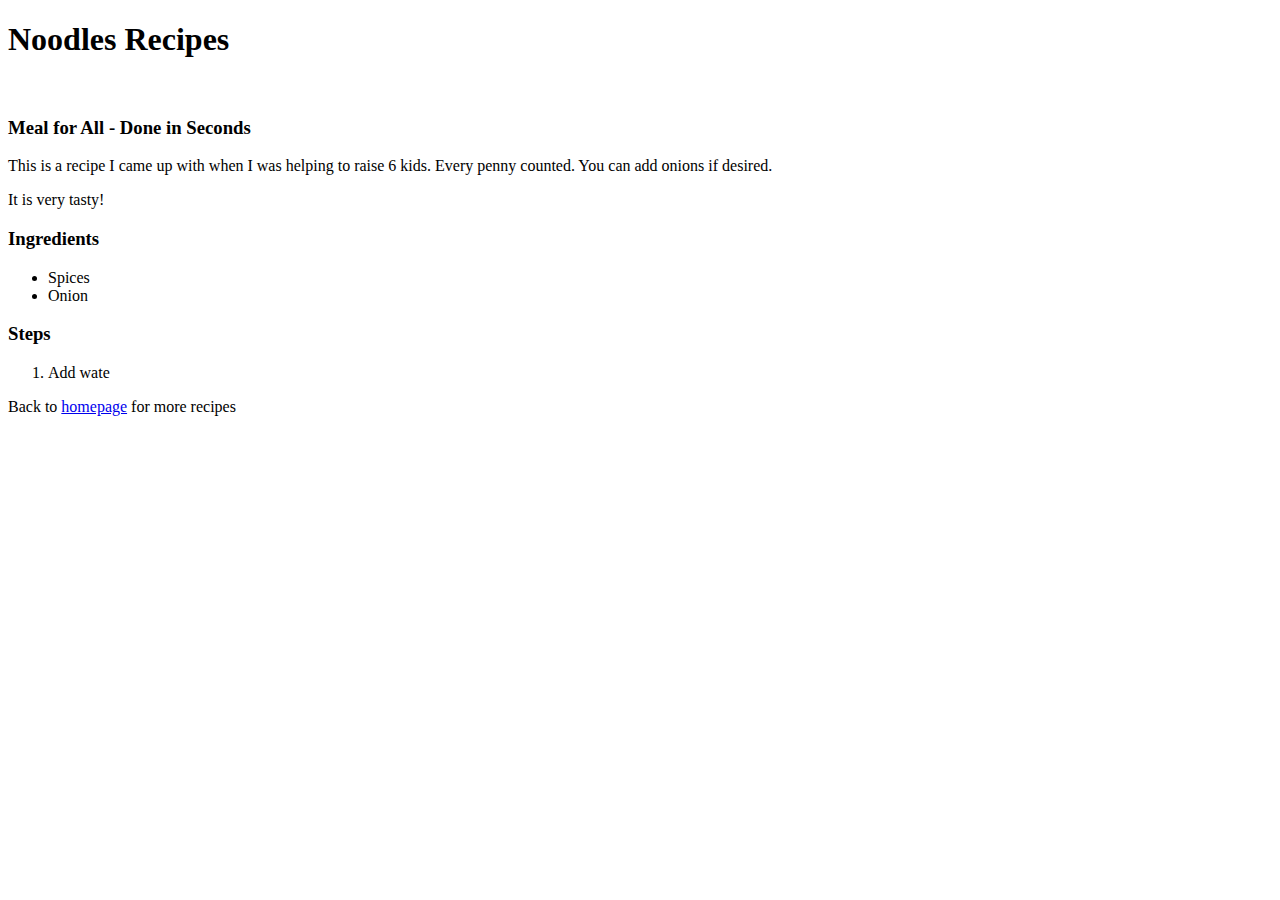
==== recipes/noodles.html @ 25ee5c9f "Structural changes made to the Noodle recipe file" ====
<!DOCTYPE html>
<html lang="en">
<head>
    <meta charset="UTF-8">
    <meta http-equiv="X-UA-Compatible" content="IE=edge">
    <meta name="viewport" content="width=device-width, initial-scale=1.0">
    <title>Noodles recipes</title>
</head>
<body>
    <h1>Noodles Recipes</h1>
    <img src="" alt="">
    <h3>Meal for All - Done in Seconds</h3>
    <p>This is a recipe I came up with when I was helping to raise 6 kids. Every penny counted. You can add onions if desired.</p>
    <p>It is very tasty!</p>
    <h3>Ingredients</h3>
    <ul>
        <li>Spices</li>
        <li>Onion</li>
    </ul>
    <h3>Steps</h3>
    <ol>
        <li>Add wate</li>
    </ol>

    <p>Back to <a href="../index.html">homepage</a> for more recipes</p>

    
</body>
</html>
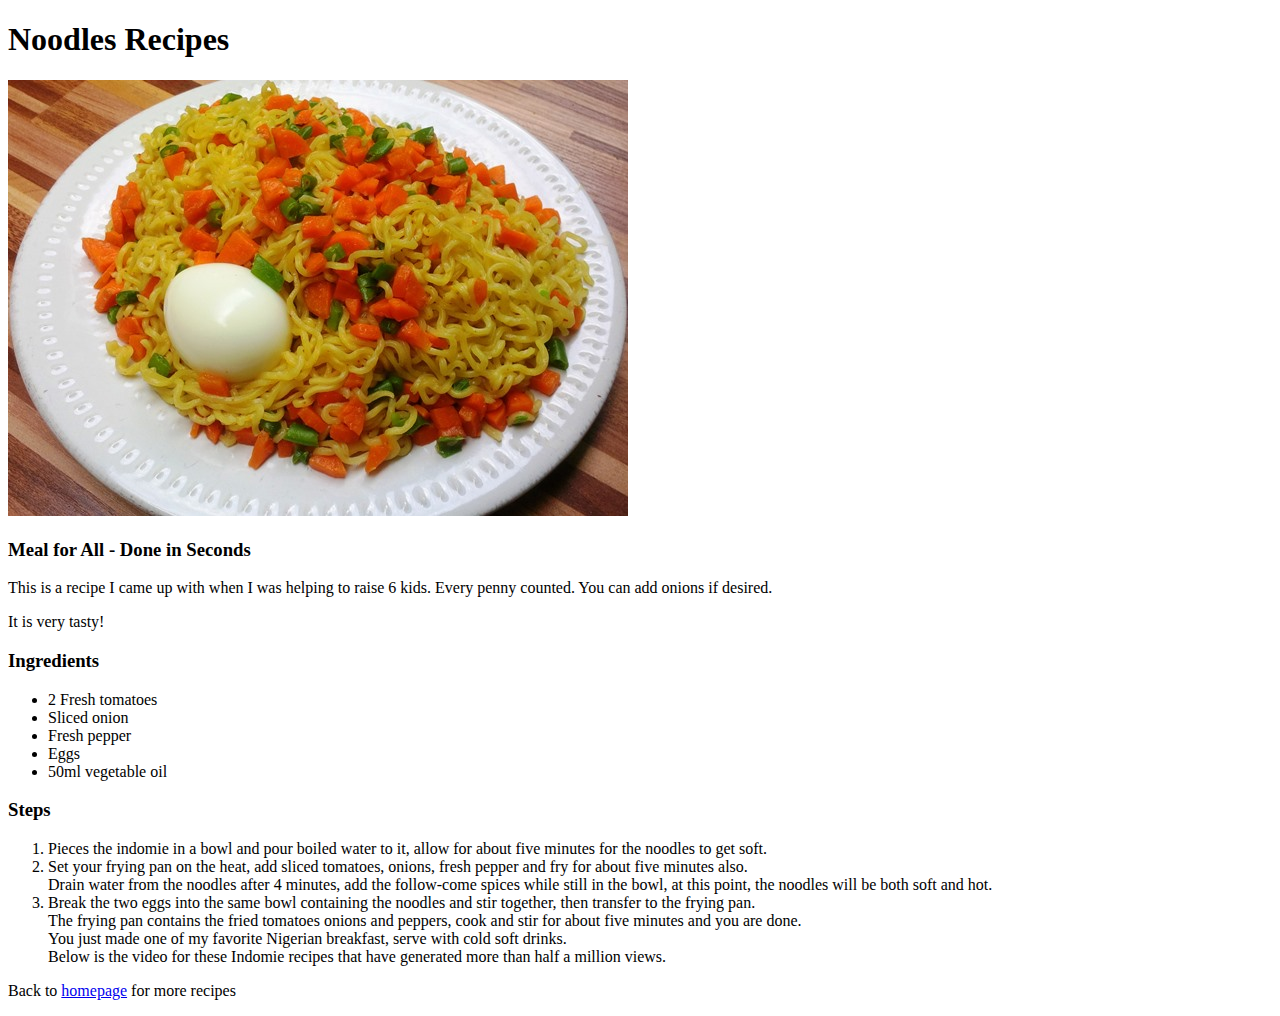
==== commit a4276331: "Added new layout and content to the html files" ====
--- a/recipes/noodles.html
+++ b/recipes/noodles.html
@@ -8,18 +8,30 @@
 </head>
 <body>
     <h1>Noodles Recipes</h1>
-    <img src="" alt="">
+    <img src="../images/indomie-noodles.jpg" alt="">
     <h3>Meal for All - Done in Seconds</h3>
     <p>This is a recipe I came up with when I was helping to raise 6 kids. Every penny counted. You can add onions if desired.</p>
     <p>It is very tasty!</p>
     <h3>Ingredients</h3>
     <ul>
-        <li>Spices</li>
-        <li>Onion</li>
+        <li>2 Fresh tomatoes</li>
+        <li>Sliced onion</li>
+        <li>Fresh pepper</li>
+        <li>Eggs</li>
+        <li>50ml vegetable oil</li>
     </ul>
     <h3>Steps</h3>
     <ol>
-        <li>Add wate</li>
+        <li>Pieces the indomie in a bowl and pour boiled water to it, allow for about five minutes for the noodles to get soft.</li>
+        <li>Set your frying pan on the heat, add sliced tomatoes, onions, fresh pepper and fry for about five minutes also. <br>
+            Drain water from the noodles after 4 minutes, add the follow-come spices while still in the bowl, at this point, the noodles will be both soft and hot.
+        </li>
+        <li>
+            Break the two eggs into the same bowl containing the noodles and stir together, then transfer to the frying pan. <br>
+            The frying pan contains the fried tomatoes onions and peppers, cook and stir for about five minutes and you are done. <br>
+            You just made one of my favorite Nigerian breakfast, serve with cold soft drinks. <br>
+            Below is the video for these Indomie recipes that have generated more than half a million views.
+        </li>
     </ol>
 
     <p>Back to <a href="../index.html">homepage</a> for more recipes</p>
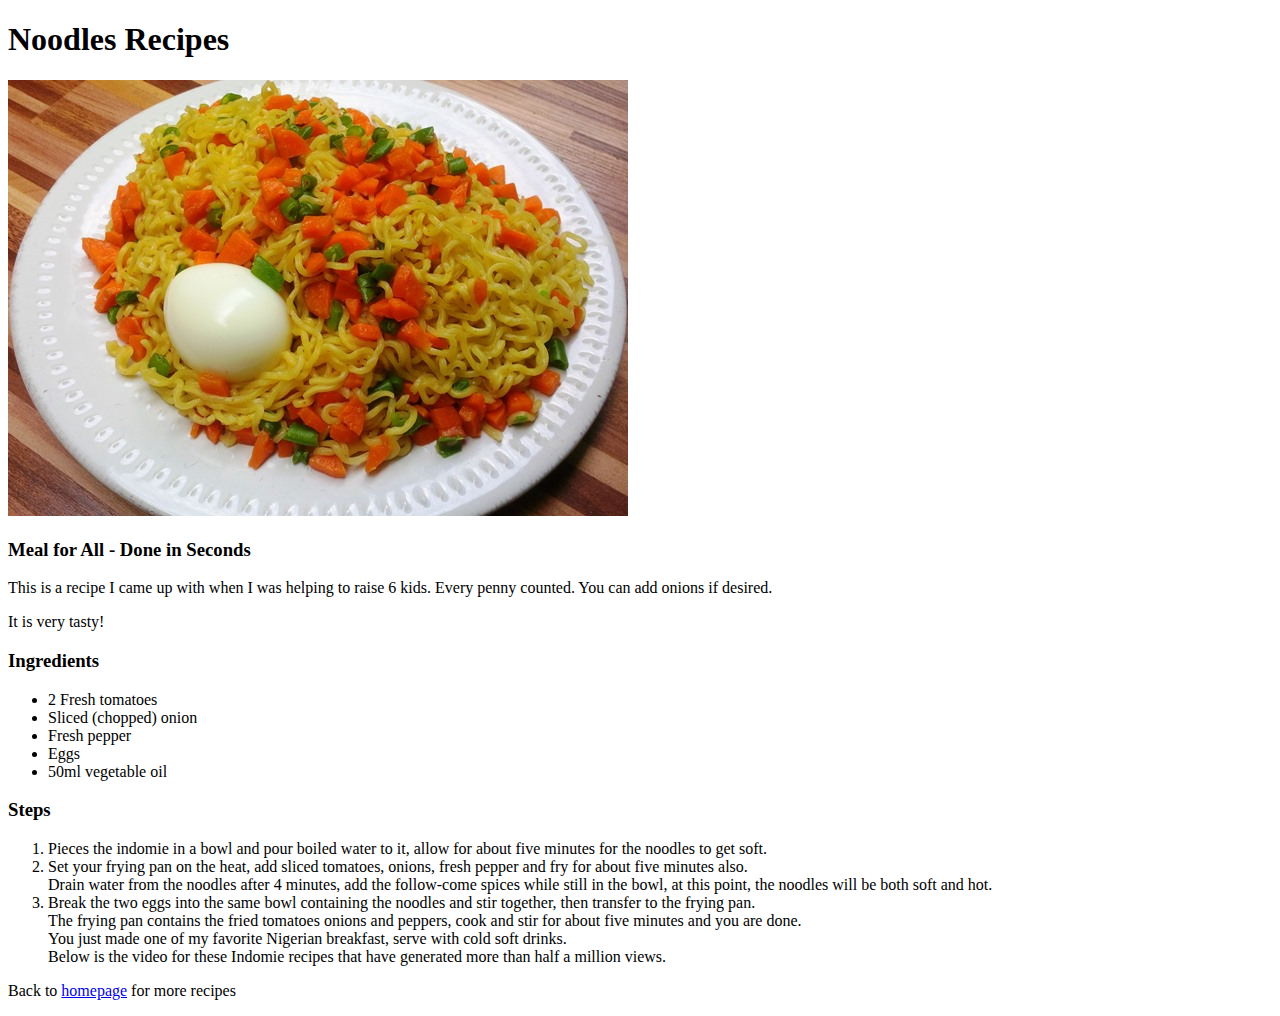
==== commit f5b7deb8: "modification to the noodles recipes" ====
--- a/recipes/noodles.html
+++ b/recipes/noodles.html
@@ -15,7 +15,7 @@
     <h3>Ingredients</h3>
     <ul>
         <li>2 Fresh tomatoes</li>
-        <li>Sliced onion</li>
+        <li>Sliced (chopped) onion</li>
         <li>Fresh pepper</li>
         <li>Eggs</li>
         <li>50ml vegetable oil</li>
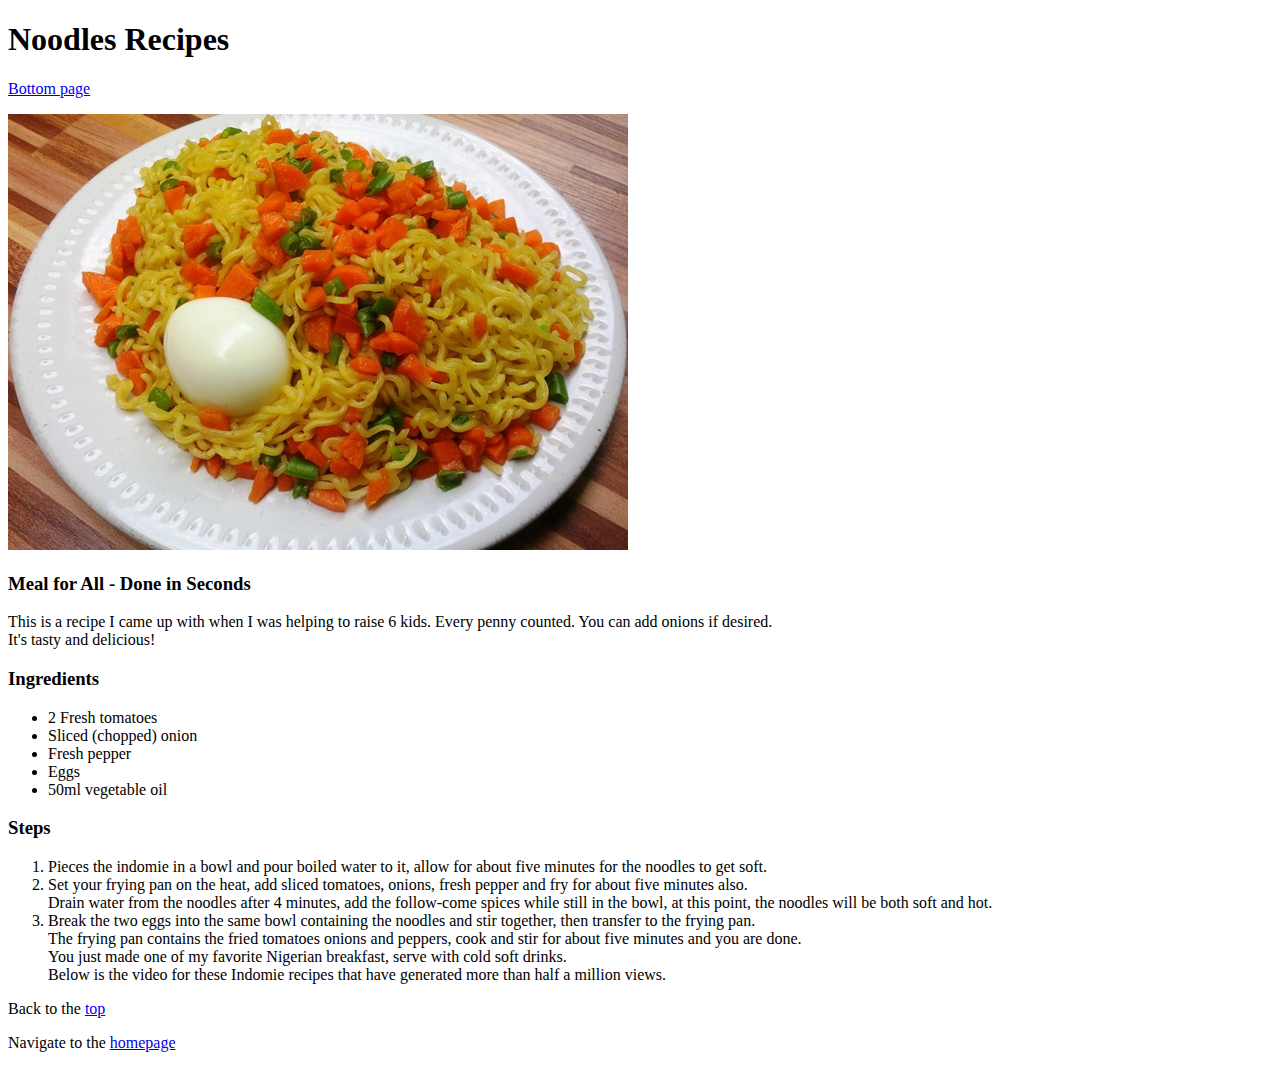
==== commit d0383b69: "Added new recipes and updated the existing index and recipe page" ====
--- a/recipes/noodles.html
+++ b/recipes/noodles.html
@@ -7,34 +7,39 @@
     <title>Noodles recipes</title>
 </head>
 <body>
-    <h1>Noodles Recipes</h1>
-    <img src="../images/indomie-noodles.jpg" alt="">
-    <h3>Meal for All - Done in Seconds</h3>
-    <p>This is a recipe I came up with when I was helping to raise 6 kids. Every penny counted. You can add onions if desired.</p>
-    <p>It is very tasty!</p>
-    <h3>Ingredients</h3>
-    <ul>
-        <li>2 Fresh tomatoes</li>
-        <li>Sliced (chopped) onion</li>
-        <li>Fresh pepper</li>
-        <li>Eggs</li>
-        <li>50ml vegetable oil</li>
-    </ul>
-    <h3>Steps</h3>
-    <ol>
-        <li>Pieces the indomie in a bowl and pour boiled water to it, allow for about five minutes for the noodles to get soft.</li>
-        <li>Set your frying pan on the heat, add sliced tomatoes, onions, fresh pepper and fry for about five minutes also. <br>
-            Drain water from the noodles after 4 minutes, add the follow-come spices while still in the bowl, at this point, the noodles will be both soft and hot.
-        </li>
-        <li>
-            Break the two eggs into the same bowl containing the noodles and stir together, then transfer to the frying pan. <br>
-            The frying pan contains the fried tomatoes onions and peppers, cook and stir for about five minutes and you are done. <br>
-            You just made one of my favorite Nigerian breakfast, serve with cold soft drinks. <br>
-            Below is the video for these Indomie recipes that have generated more than half a million views.
-        </li>
-    </ol>
-
-    <p>Back to <a href="../index.html">homepage</a> for more recipes</p>
+    <div class="recipe">
+        <h1 id="recipe__title">Noodles Recipes</h1>
+        <p><a href="#recipe__method">Bottom page</a></p>
+        <img class="recipe__image" src="../images/indomie-noodles.jpg" alt="">
+        <h3 class="recipe__description">Meal for All - Done in Seconds</h3>
+        <p class="recipe__note">
+            This is a recipe I came up with when I was helping to raise 6 kids. Every penny counted. You can add onions if desired.<br> 
+            It's tasty and delicious!
+        </p>
+        <h3 class="recipe__ing">Ingredients</h3>
+        <ul class="recipe__ingredient">
+            <li>2 Fresh tomatoes</li>
+            <li>Sliced (chopped) onion</li>
+            <li>Fresh pepper</li>
+            <li>Eggs</li>
+            <li>50ml vegetable oil</li>
+        </ul>
+        <h3 class="recipe__method" id="recipe__method">Steps</h3>
+        <ol class="recipe__steps">
+            <li>Pieces the indomie in a bowl and pour boiled water to it, allow for about five minutes for the noodles to get soft.</li>
+            <li>Set your frying pan on the heat, add sliced tomatoes, onions, fresh pepper and fry for about five minutes also. <br>
+                Drain water from the noodles after 4 minutes, add the follow-come spices while still in the bowl, at this point, the noodles will be both soft and hot.
+            </li>
+            <li>
+                Break the two eggs into the same bowl containing the noodles and stir together, then transfer to the frying pan. <br>
+                The frying pan contains the fried tomatoes onions and peppers, cook and stir for about five minutes and you are done. <br>
+                You just made one of my favorite Nigerian breakfast, serve with cold soft drinks. <br>
+                Below is the video for these Indomie recipes that have generated more than half a million views.
+            </li>
+        </ol>
+        <p class="top">Back to the <a href="#recipe__title">top</a> </p>
+        <p class="homepage">Navigate to the <a href="../index.html">homepage</a></p>
+    </div>
 
     
 </body>
